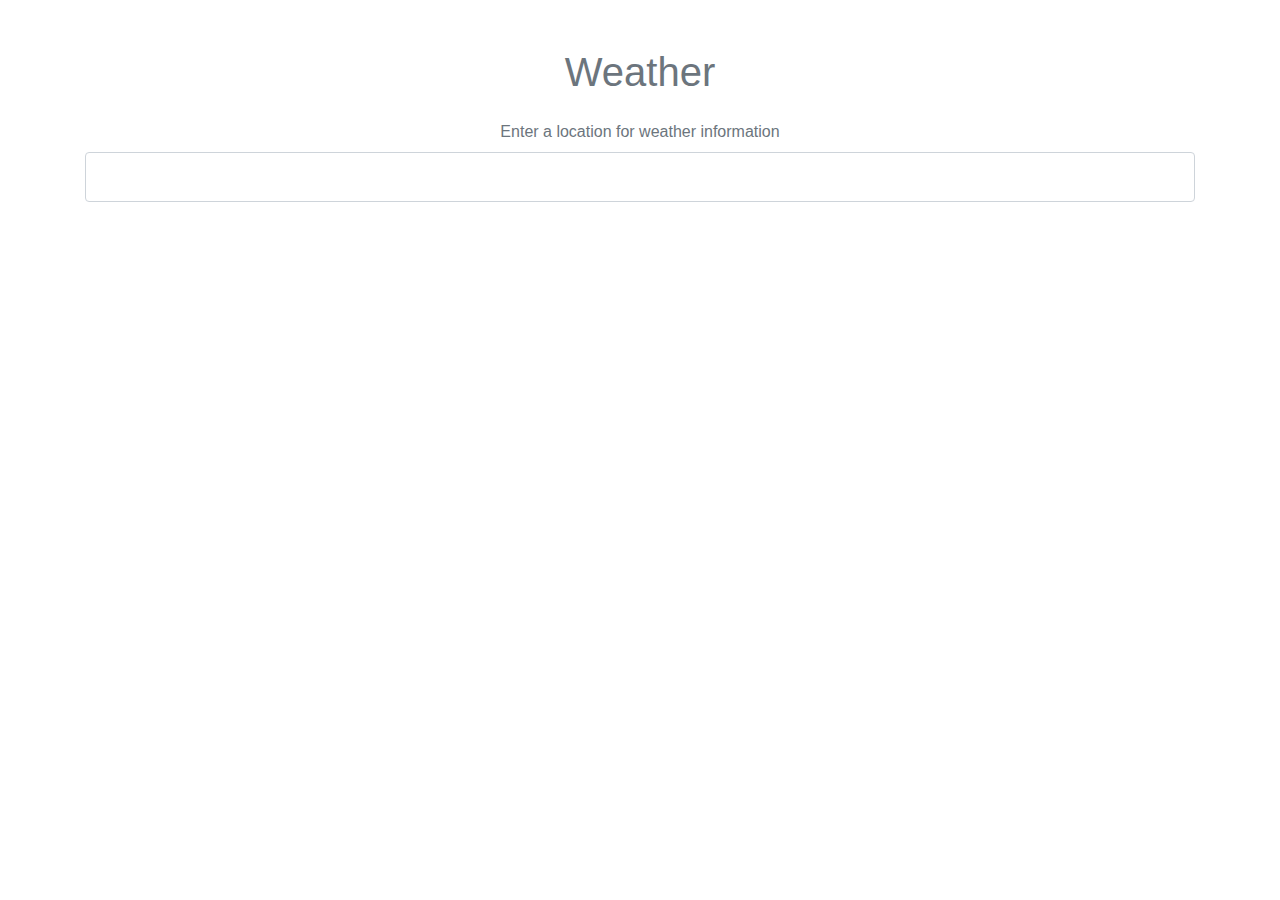
==== index.html @ 3593798c "moving html to root" ====
<html lang="en">
  <head>
    <meta charset="UTF-8">
    <meta name="viewport" content="width=device-width, initial-scale=1.0">
    <meta http-equiv="X-UA-Compatible" content="ie=edge">
    <link rel="stylesheet" href="https://stackpath.bootstrapcdn.com/bootstrap/4.3.1/css/bootstrap.min.css" integrity="sha384-ggOyR0iXCbMQv3Xipma34MD+dH/1fQ784/j6cY/iJTQUOhcWr7x9JvoRxT2MZw1T" crossorigin="anonymous">
    <link rel="stylesheet" href="styles.css">
    <title>Weather</title>
  </head>
  <body>
  
      <div class="container my-5 mx-auto">
  
          <h1 class="text-muted text-center my-4">Weather</h1>
      
          <form class="change-location my-4 text-center text-muted">
            <label for="city">Enter a location for weather information</label>
            <input type="text" name="city" class="form-control p-4">
          </form>
          
          <div class="card shadow-lg rounded d-none">
            <img src="https://via.placeholder.com/400x300" class="time card-img-top">
            <div class="icon bg-light mx-auto text-center">
              <img src="" alt="">
            </div>
            <div class="text-muted text-uppercase text-center details">
              <h5 class="my-3">City name</h5>
              <div class="my-3">Weather condition</div>
              <div class="display-4 my-4">
                <span>temp</span>
                <span>&deg;C</span>
              </div>
            </div>
          </div>
          
        </div> 
    
    <script src="scripts/forecast.js"></script>
    <script src="scripts/app.js"></script>
  </body>
  </html>
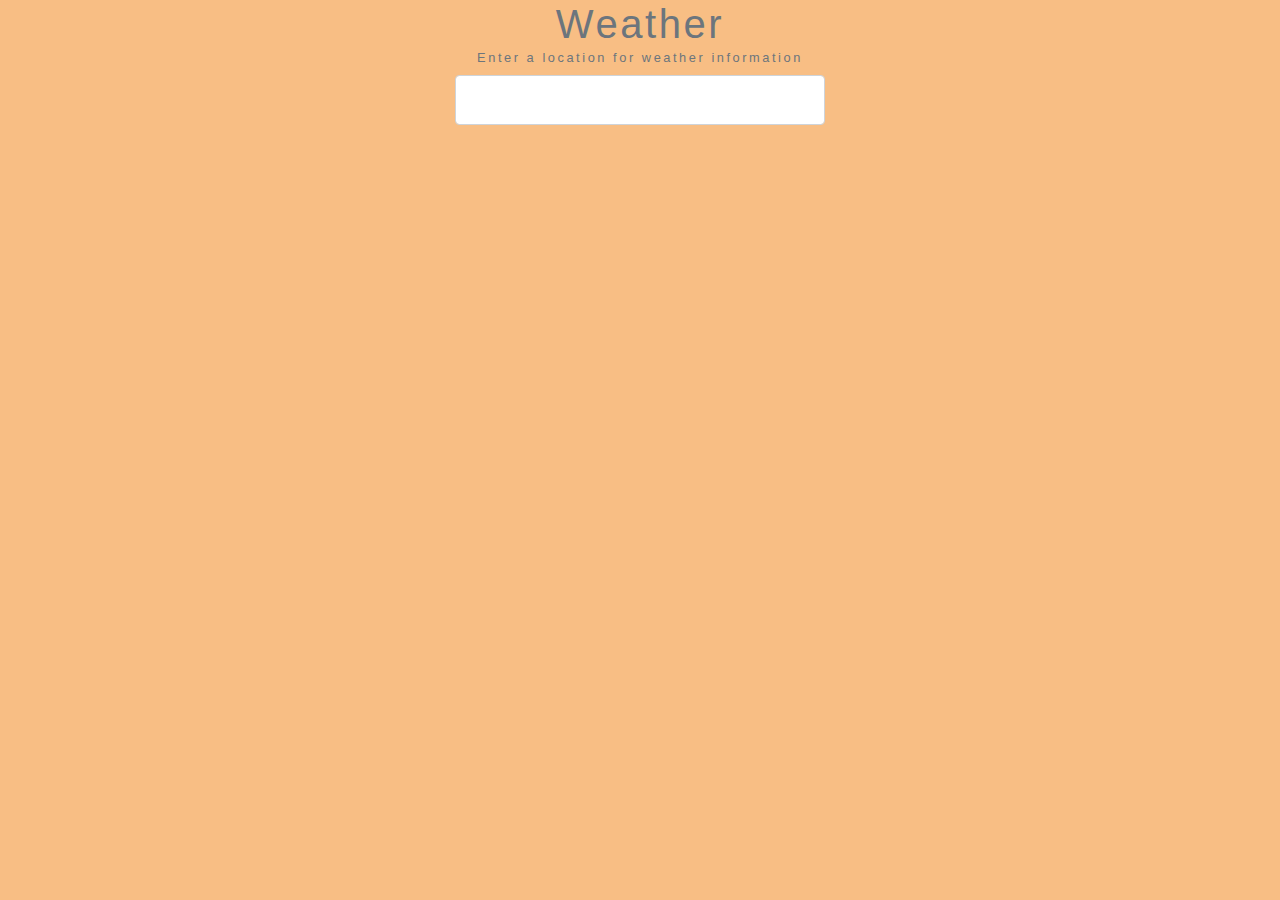
==== commit ed67805a: "changing paths in html and app.js" ====
--- a/index.html
+++ b/index.html
@@ -36,7 +36,7 @@
           
         </div> 
     
-    <script src="scripts/forecast.js"></script>
-    <script src="scripts/app.js"></script>
+    <script src="forecast.js"></script>
+    <script src="app.js"></script>
   </body>
   </html>--- a/styles.css
+++ b/styles.css
@@ -0,0 +1,38 @@
+body{
+    background: #f8be84;
+    letter-spacing: 0.2em;
+    font-size: 0.8em;
+    display: flex;
+  }
+  .container{
+    max-width: 400px;
+    height: 700px;
+  }
+  .icon{
+    position: relative;
+    top: -7vh;
+    border-radius: 50%;
+    
+  }
+  .text-uppercase{
+    position: relative;
+    top: -5vh;
+  }
+ .card{
+  justify-content: center;
+ }
+ .card-img-top{
+  width: 100%;
+  height: 300px;
+  object-fit: cover;
+ }
+ .my-5{
+  margin-top: 0!important;
+ }
+ .my-4{
+  margin: 0!important;
+ }
+ .p-4{
+  margin-bottom: 1.5rem;
+ }
+ 